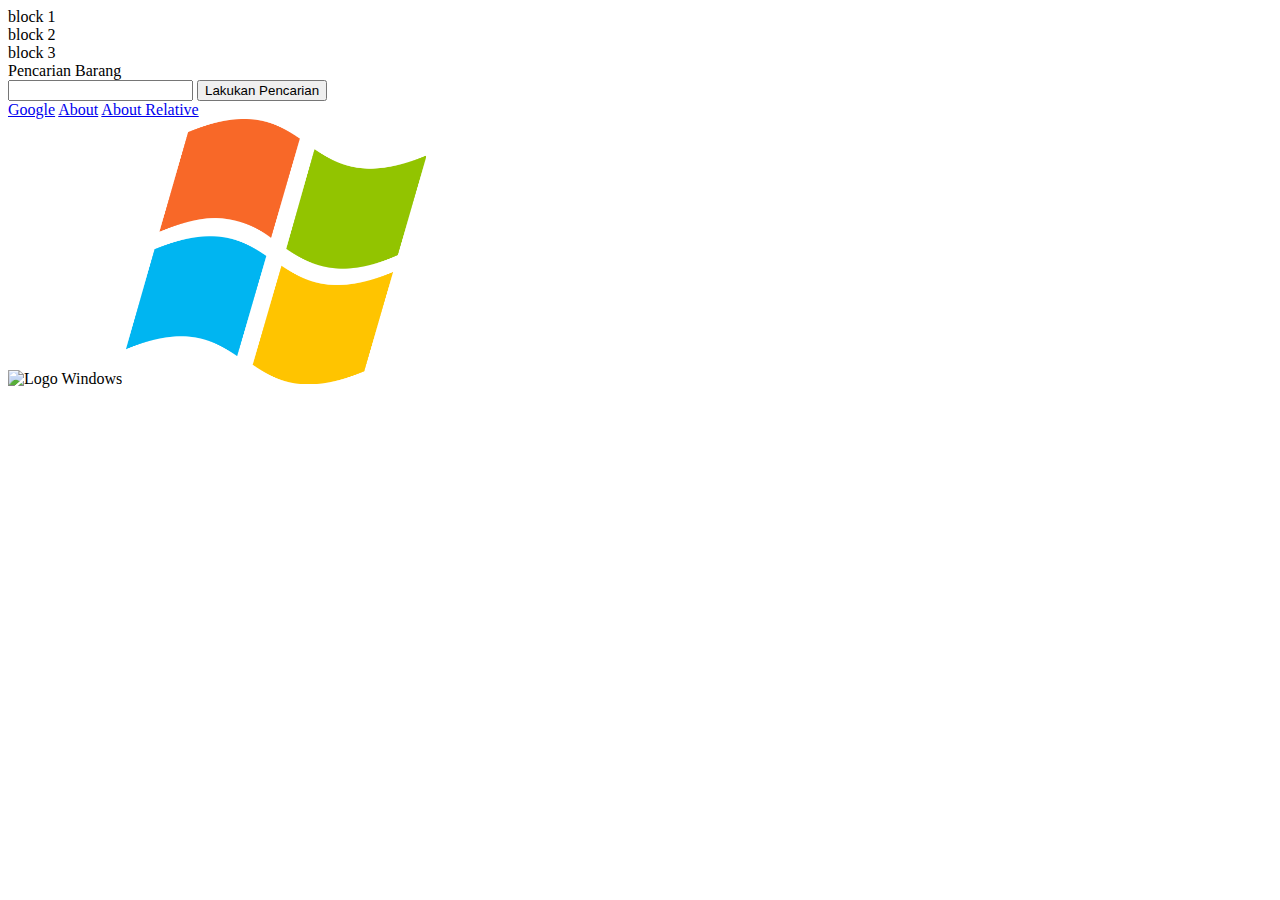
==== index.html @ 7e649b95 "anchor & image" ====
<!-- Emmet Abbreviation -->
<!-- 
    Singkatan-singkatan yang digunakan untuk mempercepat
    penulisan HTML 
 -->
<!-- Elemen di HTML terbagi menjadi 2 jenis berdasarkan posisinya
 1. elemen induk (Parent) => membungkus elemen anak
 2. elemen anak (Child) => dibungkus elemen induk
  -->
<!DOCTYPE html>
<html lang="en">
  <head>
    <meta charset="UTF-8" />
    <meta name="viewport" content="width=device-width, initial-scale=1.0" />
    <title>FGH 23</title>
  </head>
  <body>
    <div>block 1</div>
    <div>block 2</div>
    <div>block 3</div>
    <div>
      <label for="search">Pencarian Barang</label><br />
      <input type="text" id="search" />
      <button type="button">Lakukan Pencarian</button>
    </div>
    <div>
      <a href="http://google.com">Google</a>
      <a href="file:///d%3A/html/fgh23/about.html">About</a>
      <a href="./about.html">About Relative</a>
    </div>
    <div>
      <img
        src="https://pentagram-production.imgix.net/ea053844-c063-4130-9425-4a193f82e1e3/ps_windows_01.jpg?rect=67%2C364%2C1665%2C1040&w=880&fit=crop&fm=jpg&q=70&auto=format&h=548"
        alt="Logo Windows"
        width="300"
        title="logo windows baru"
      />
      <img
        src="./imgs/Unofficial_Windows_logo_variant_-_2002–2012_(Multicolored).svg.png"
        alt="Logo Windows"
        width="300"
        title="logo windows lama"
      />
    </div>
  </body>
</html>
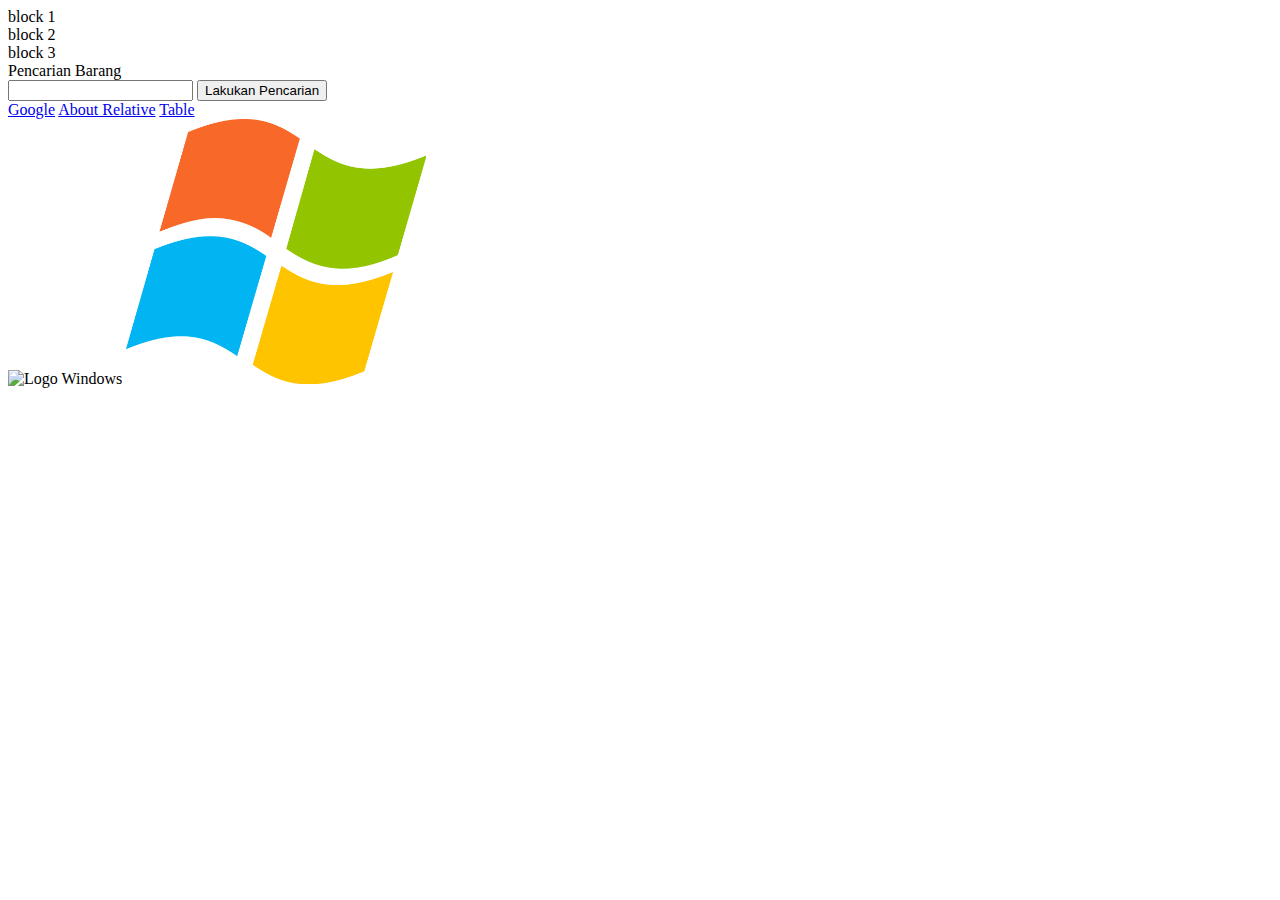
==== commit 5b243fa9: "html table" ====
--- a/index.html
+++ b/index.html
@@ -25,8 +25,9 @@
     </div>
     <div>
       <a href="http://google.com">Google</a>
-      <a href="file:///d%3A/html/fgh23/about.html">About</a>
+      <!-- <a href="file:///d%3A/html/fgh23/about.html">About</a> -->
       <a href="./about.html">About Relative</a>
+      <a href="./table.html">Table</a>
     </div>
     <div>
       <img
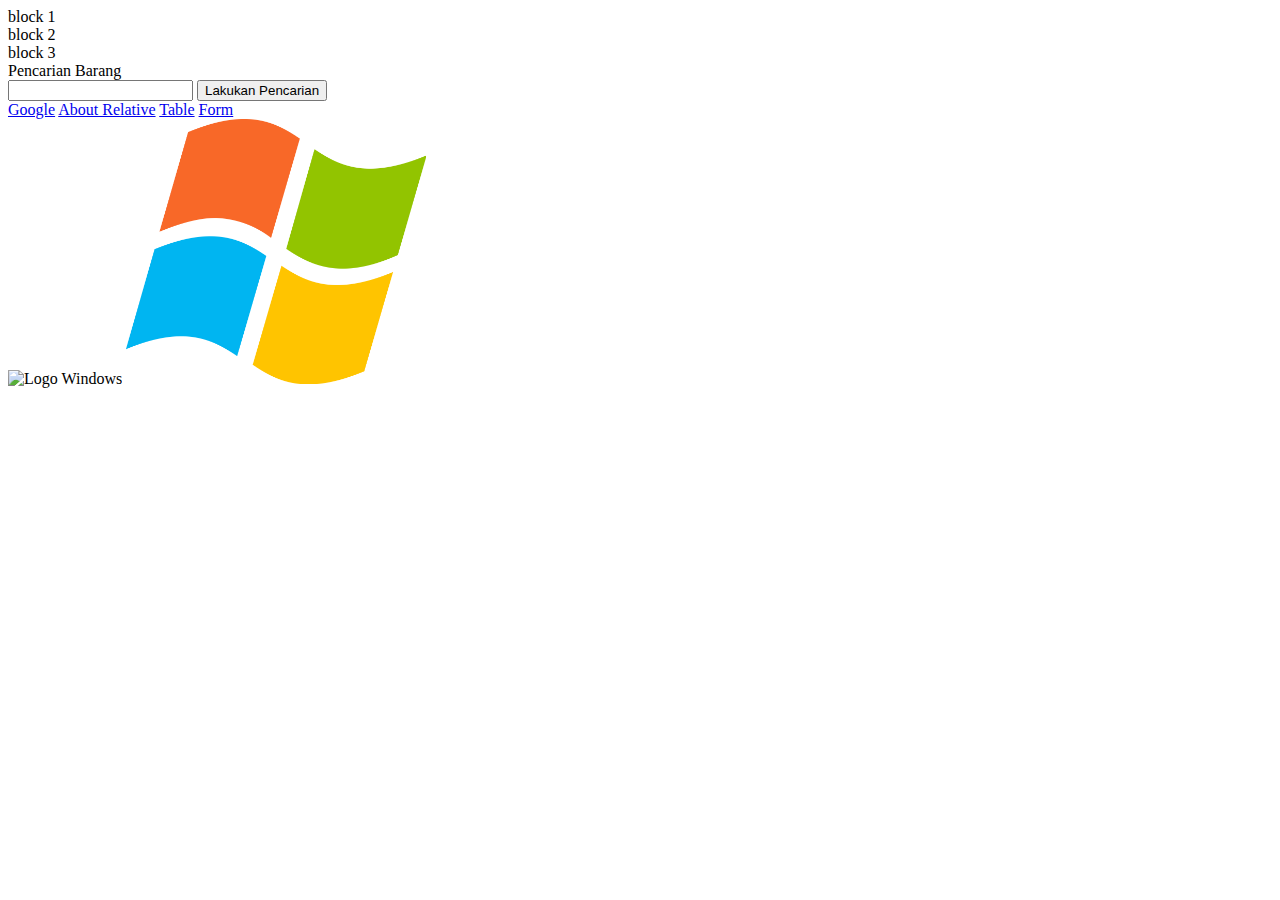
==== commit 7b25cae1: "entry form" ====
--- a/index.html
+++ b/index.html
@@ -28,6 +28,7 @@
       <!-- <a href="file:///d%3A/html/fgh23/about.html">About</a> -->
       <a href="./about.html">About Relative</a>
       <a href="./table.html">Table</a>
+      <a href="./form.html">Form</a>
     </div>
     <div>
       <img
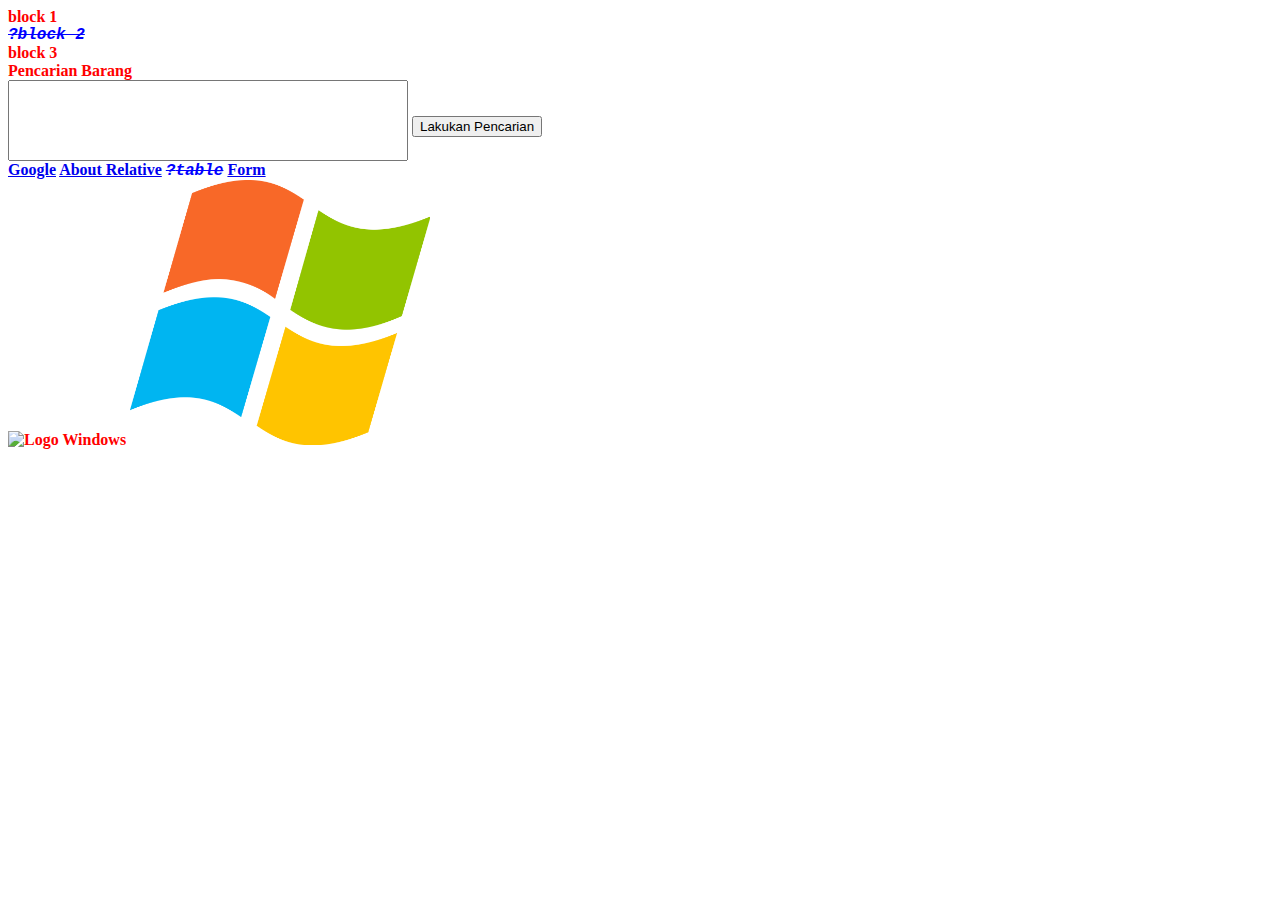
==== commit 70540c1b: "css intro" ====
--- a/index.html
+++ b/index.html
@@ -13,21 +13,41 @@
     <meta charset="UTF-8" />
     <meta name="viewport" content="width=device-width, initial-scale=1.0" />
     <title>FGH 23</title>
+    <link rel="stylesheet" href="./index.css" />
+    <style>
+      .special {
+        font-style: italic;
+        text-decoration: line-through;
+        color: blue;
+      }
+      div {
+        font-weight: bold;
+        color: red;
+      }
+      #search {
+        font-size: 32px;
+        font-family: Arial, Helvetica, sans-serif;
+        color: brown;
+        padding: 20px 5px;
+        width: 400px;
+        box-sizing: border-box;
+      }
+    </style>
   </head>
   <body>
     <div>block 1</div>
-    <div>block 2</div>
+    <div class="special">block 2</div>
     <div>block 3</div>
     <div>
       <label for="search">Pencarian Barang</label><br />
-      <input type="text" id="search" />
+      <input type="text" id="search" class="special" />
       <button type="button">Lakukan Pencarian</button>
     </div>
     <div>
       <a href="http://google.com">Google</a>
       <!-- <a href="file:///d%3A/html/fgh23/about.html">About</a> -->
       <a href="./about.html">About Relative</a>
-      <a href="./table.html">Table</a>
+      <a href="./table.html" class="special">table</a>
       <a href="./form.html">Form</a>
     </div>
     <div>
--- a/index.css
+++ b/index.css
@@ -0,0 +1,27 @@
+.special {
+  font-family: "Courier New", Courier, monospace;
+  color: yellow;
+  transition: font-size 0.5s ease-in 0.2s;
+}
+
+.special:hover {
+  font-size: 32px;
+  font-family: "Times New Roman", Times, serif;
+  transition: font-size 0.5s ease-out 0.2s;
+  /* transition: property durasi jenis delay arah */
+}
+
+.special::first-letter {
+  text-transform: capitalize;
+}
+
+.special::before {
+  content: "?";
+}
+
+/* .special::after {
+  content: url("./imgs/Unofficial_Windows_logo_variant_-_2002–2012_(Multicolored).svg.png");
+  width: 12px;
+  height: 10px;
+  display: inline-block;
+} */
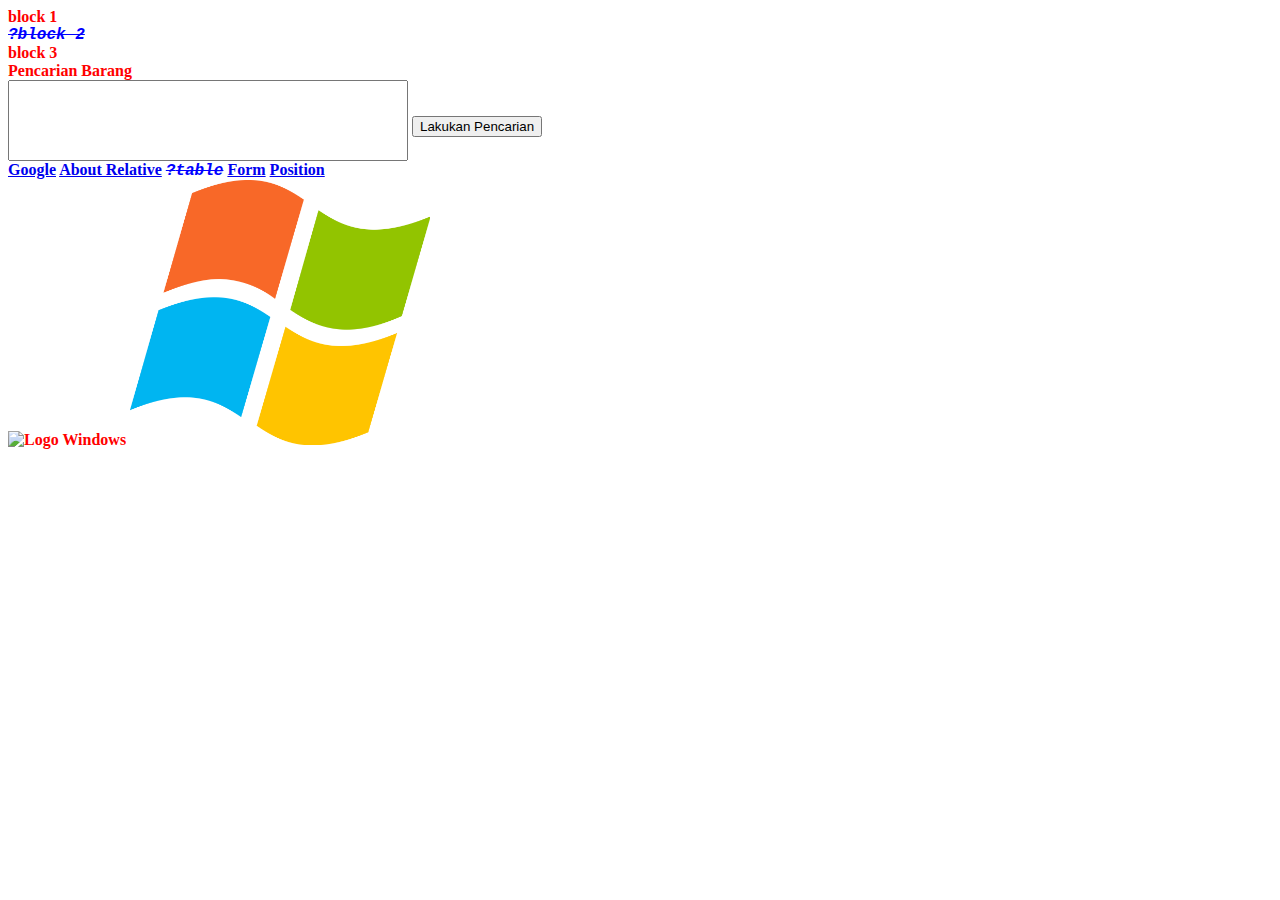
==== commit cf9a6fa8: "css position" ====
--- a/index.html
+++ b/index.html
@@ -49,6 +49,7 @@
       <a href="./about.html">About Relative</a>
       <a href="./table.html" class="special">table</a>
       <a href="./form.html">Form</a>
+      <a href="./position.html">Position</a>
     </div>
     <div>
       <img
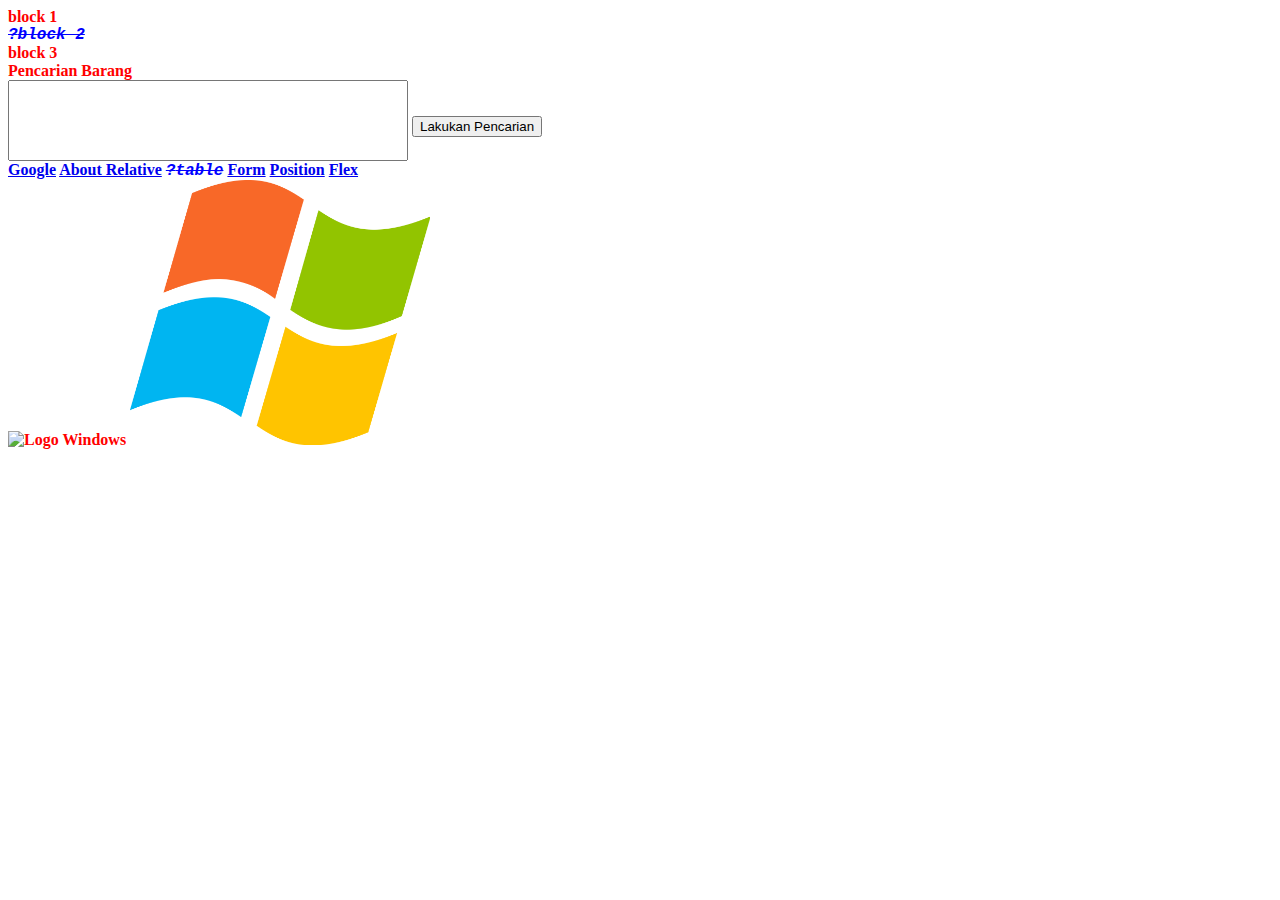
==== commit d1c6eca0: "flex" ====
--- a/index.html
+++ b/index.html
@@ -50,6 +50,7 @@
       <a href="./table.html" class="special">table</a>
       <a href="./form.html">Form</a>
       <a href="./position.html">Position</a>
+      <a href="./flex.html">Flex</a>
     </div>
     <div>
       <img
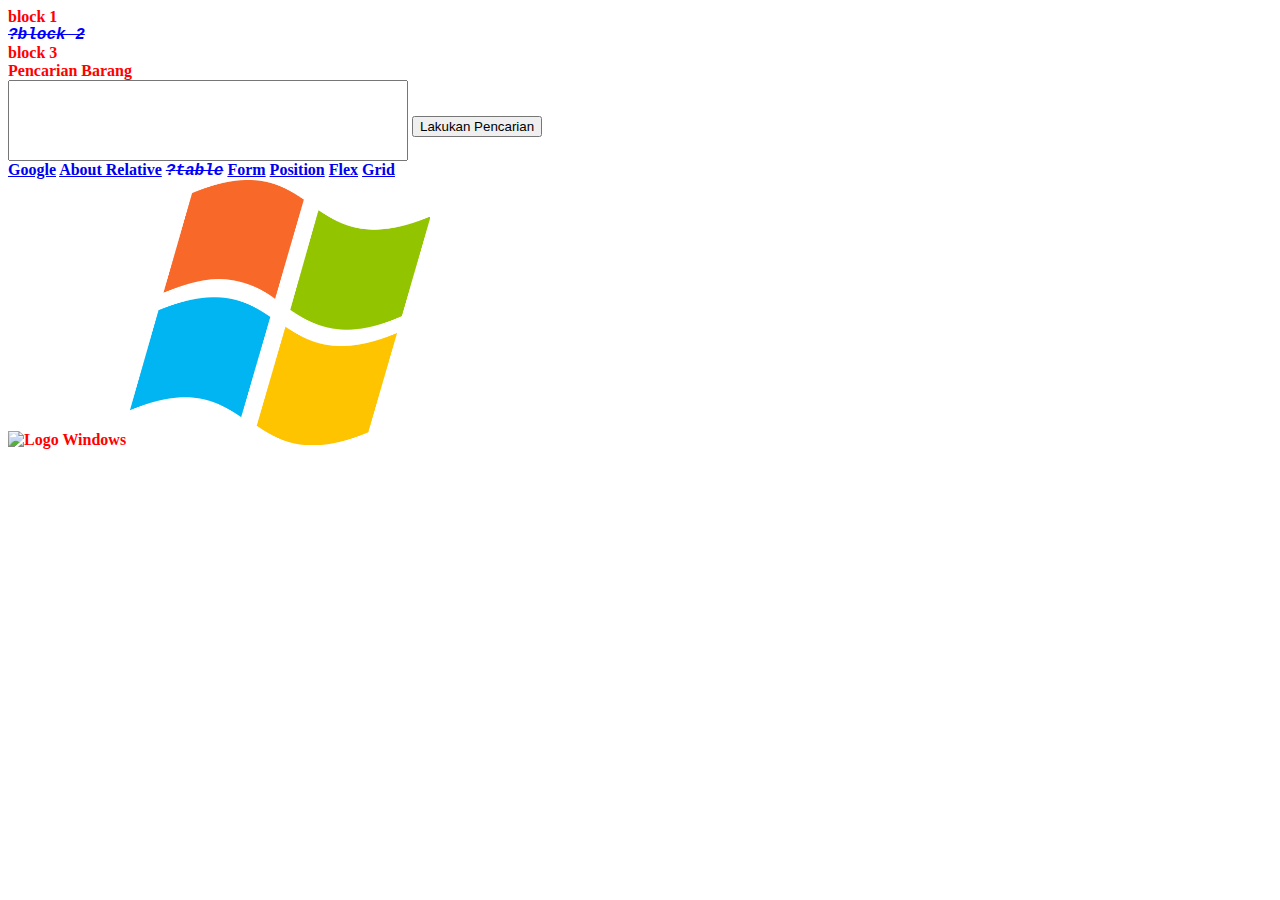
==== commit 51fa1d77: "grid" ====
--- a/index.html
+++ b/index.html
@@ -51,6 +51,7 @@
       <a href="./form.html">Form</a>
       <a href="./position.html">Position</a>
       <a href="./flex.html">Flex</a>
+      <a href="./grid.html">Grid</a>
     </div>
     <div>
       <img
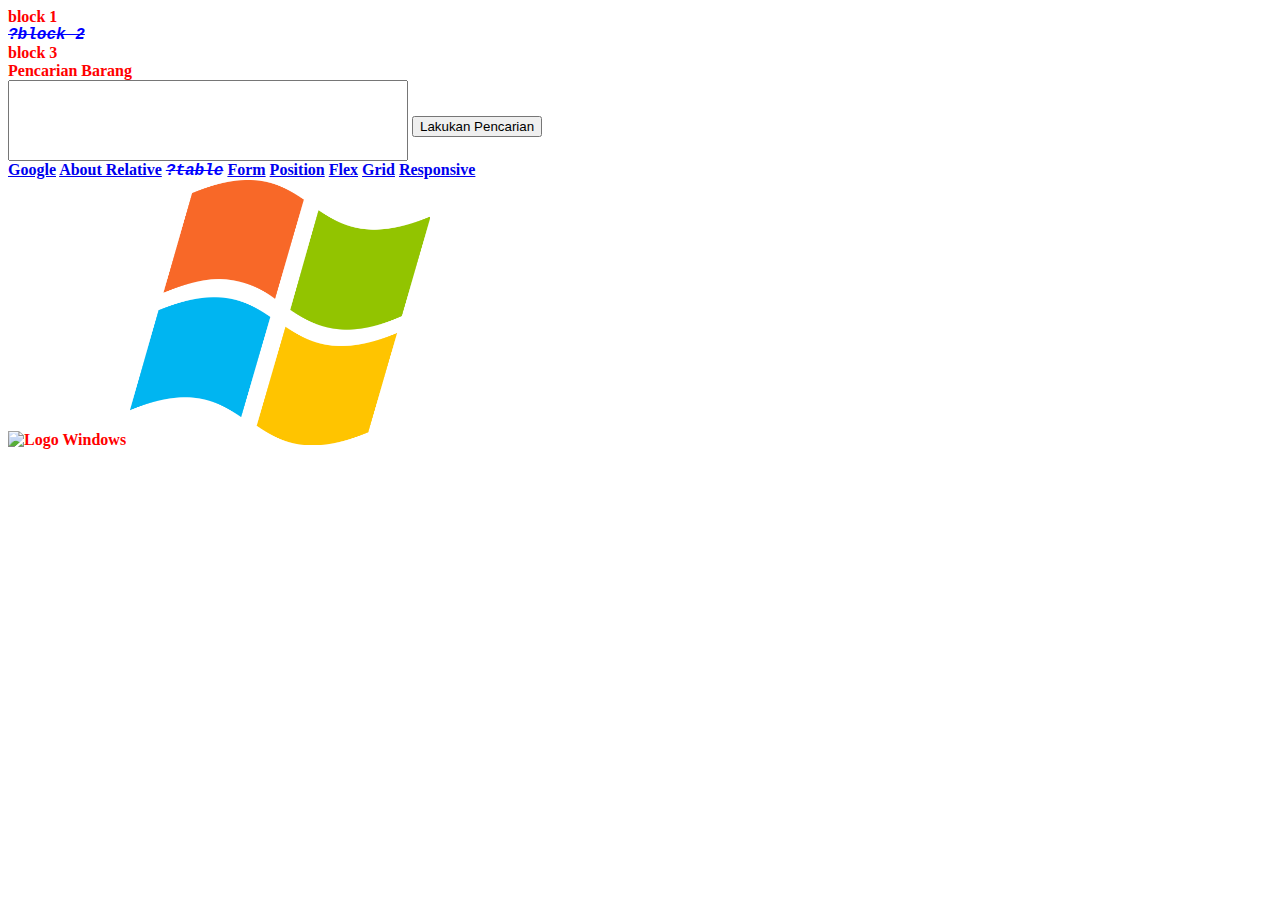
==== commit 8efb39f1: "responsive" ====
--- a/index.html
+++ b/index.html
@@ -52,6 +52,7 @@
       <a href="./position.html">Position</a>
       <a href="./flex.html">Flex</a>
       <a href="./grid.html">Grid</a>
+      <a href="./responsive.html">Responsive</a>
     </div>
     <div>
       <img
